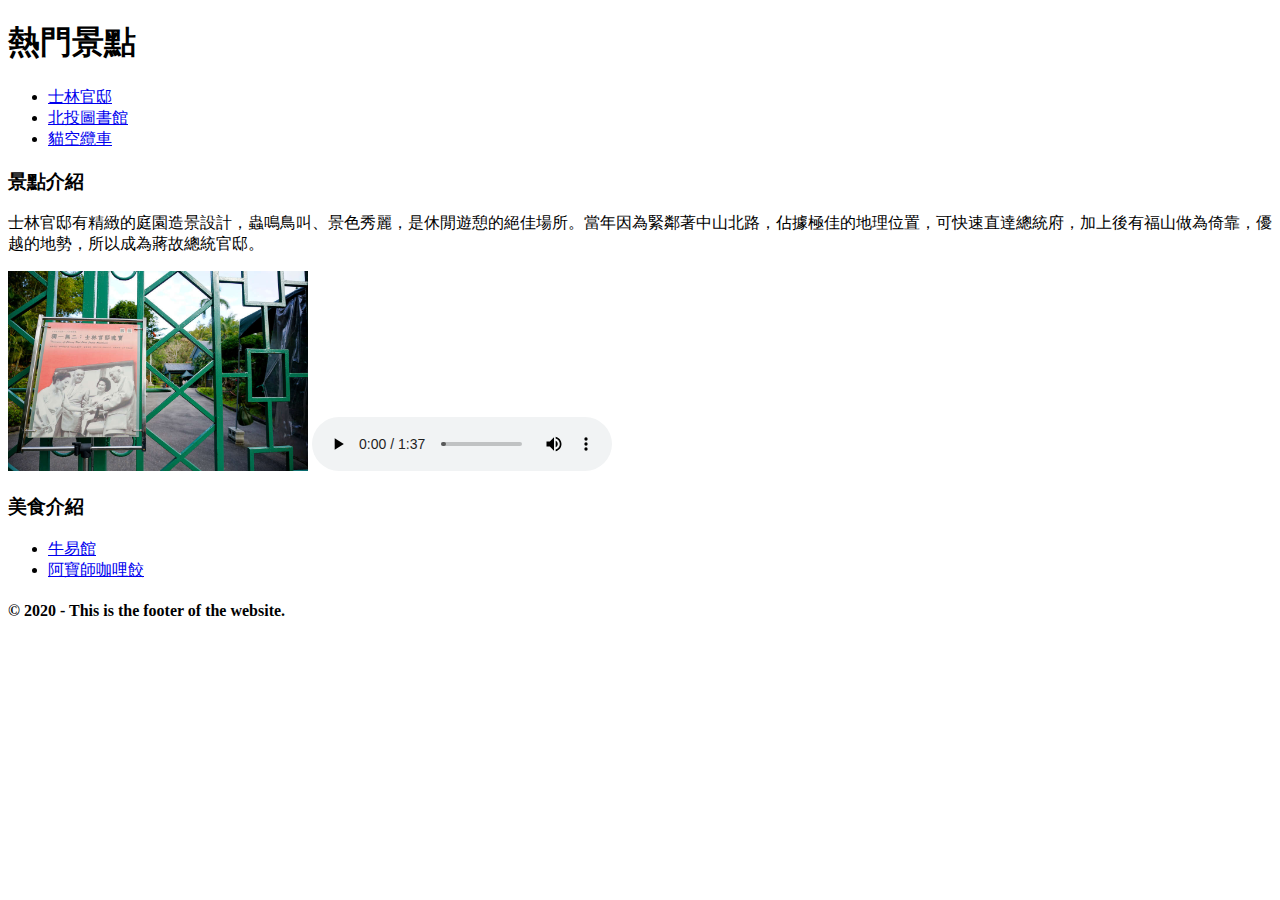
==== index.html @ 798f8795 "Add files via upload" ====
﻿<!DOCTYPE html>
<html>
<head>
    <meta charset="utf-8" />
    <meta name="viewport" content="width=device-width, initial-scale=1.0">
    <title>景點介紹</title>
</head>
<body>
    <header>
        <h1>熱門景點</h1>
        <nav>
            <ul>
                <li><a href="index.html">士林官邸</a></li>
                <li><a href="Beitou.html">北投圖書館</a></li>
                <li><a href="Maokong.html">貓空纜車</a></li>
            </ul>
        </nav>
    </header>
    <article>
        <section>
            <h3>景點介紹</h3>
            <p>士林官邸有精緻的庭園造景設計，蟲鳴鳥叫、景色秀麗，是休閒遊憩的絕佳場所。當年因為緊鄰著中山北路，佔據極佳的地理位置，可快速直達總統府，加上後有福山做為倚靠，優越的地勢，所以成為蔣故總統官邸。</p>
            <img src="images/士林官邸.jpg" width="300" alt="士林官邸"/>
            <audio controls>
                <source src="audio/士林官邸.mp3" type="audio/mpeg"/>
                瀏覽器不支援
            </audio>
        </section>
    </article>
    <aside>
        <h3>美食介紹</h3>
        <ul>
            <li><a href="https://www.travel.taipei/zh-tw/shop/details/95">牛易館</a></li>
            <li><a href="https://www.travel.taipei/zh-tw/shop/details/4487">阿寶師咖哩餃</a></li>
        </ul>
    </aside>
    <footer>
        <h4>&copy; 2020 - This is the footer of the website.</h4>
    </footer>
</body>
</html>
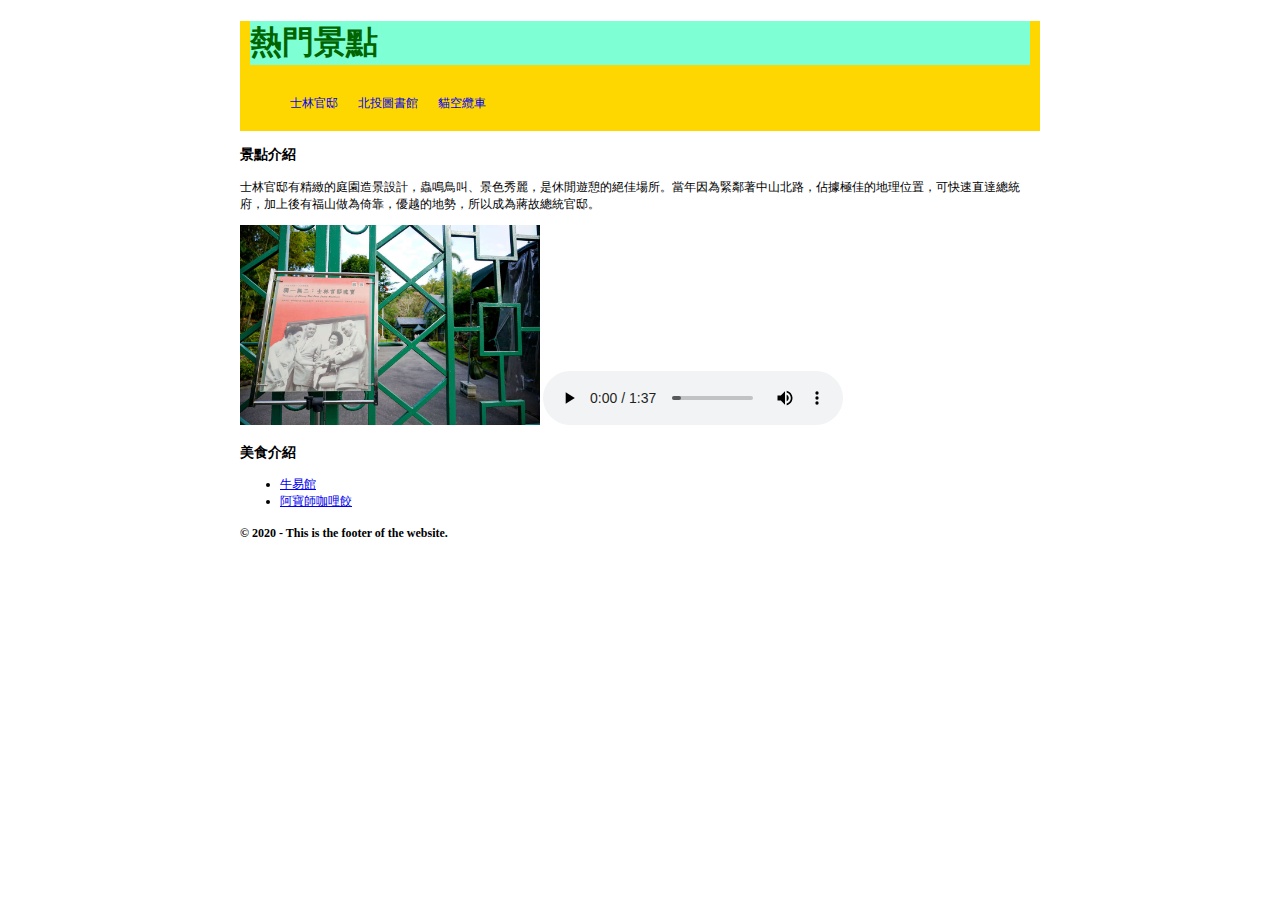
==== commit b05d02ce: "Add files via upload" ====
--- a/index.html
+++ b/index.html
@@ -4,15 +4,31 @@
     <meta charset="utf-8" />
     <meta name="viewport" content="width=device-width, initial-scale=1.0">
     <title>景點介紹</title>
+    <link rel="stylesheet" href="css/style.css">
+    <style>
+        h1 {
+            background-color:aquamarine;
+        }
+        .nav {
+            display: flex;
+        }
+        .nav-list {
+            list-style: none;
+            margin-right: 10pxs;
+        }
+        .nav-list a {
+            text-decoration: none;
+        }
+    </style>
 </head>
 <body>
     <header>
         <h1>熱門景點</h1>
         <nav>
-            <ul>
-                <li><a href="index.html">士林官邸</a></li>
-                <li><a href="Beitou.html">北投圖書館</a></li>
-                <li><a href="Maokong.html">貓空纜車</a></li>
+            <ul class="nav">
+                <li class="nav-list"><a href="index.html">士林官邸</a></li>
+                <li class="nav-list"><a href="Beitou.html">北投圖書館</a></li>
+                <li class="nav-list"><a href="Maokong.html">貓空纜車</a></li>
             </ul>
         </nav>
     </header>
--- a/css/style.css
+++ b/css/style.css
@@ -0,0 +1,33 @@
+html {
+    margin: 0;
+    padding: 0;
+    box-sizing: border-box;
+}
+*, *:after, *:before {
+    box-sizing: inherit;
+}
+body {
+    width: 800px;
+    margin: 0 auto;
+    font-size: 12px;
+}
+header {
+    width: 800px;
+    height: 110px;
+    color:chartreuse;
+    padding-left: 10px;
+    padding-right: 10px;
+    background-color: gold;
+}
+h1 {
+    color:darkgreen;
+    font-size: 2rem;
+}
+.nav{
+    margin-top: 30px;
+    display: flex;
+}
+.nav-list {
+    list-style: none;
+    margin-right: 20px;
+}